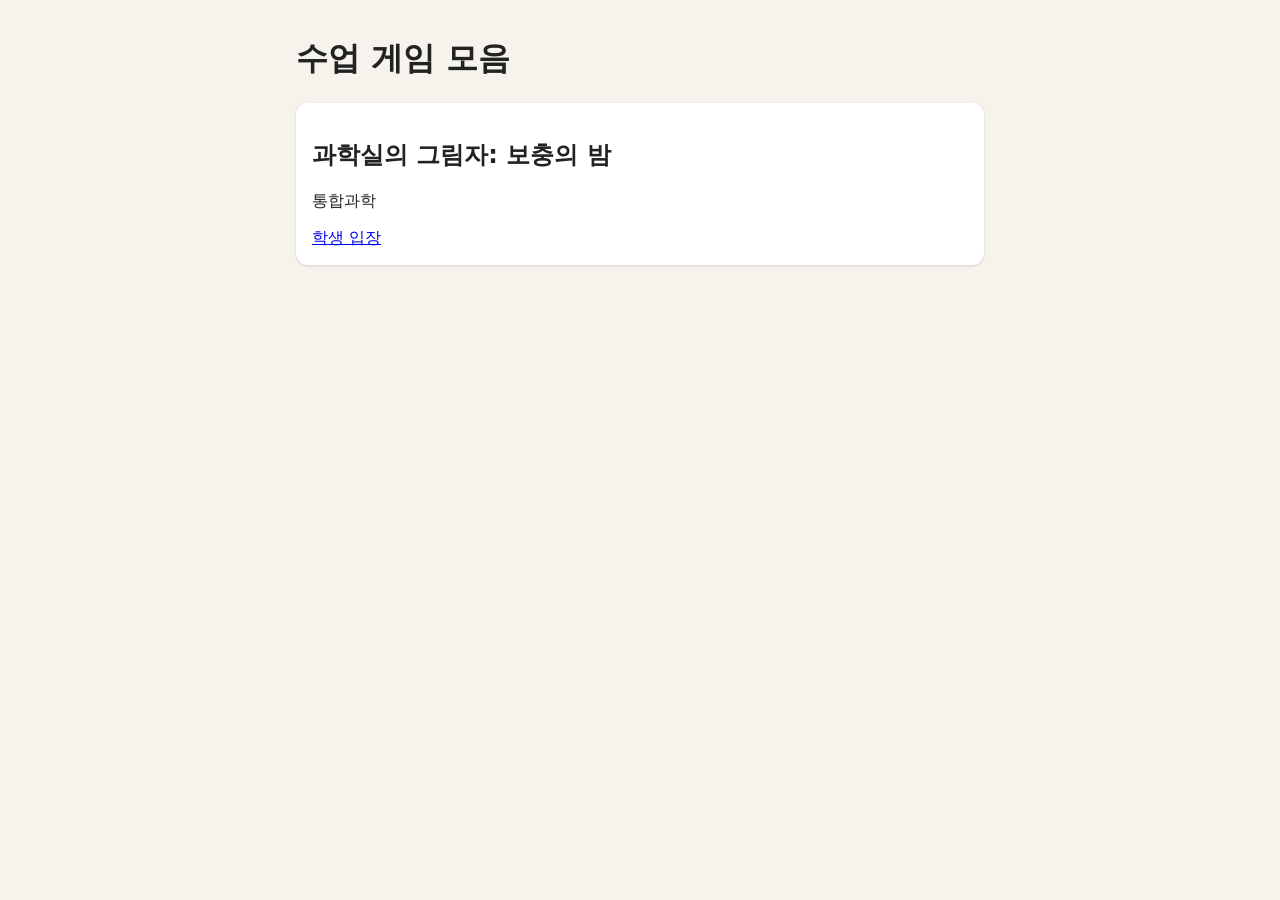
==== index.html @ 27694bdb "수업 게임 모음 뼈대: 공통 통신·템플릿·새 게임 도구·시험·규칙 자동 배포 earth-escape 규칙(sessions·classes·codes)을 그대로 옮기고 games 구역" ====
<!doctype html>
<html lang="ko"><head><meta charset="utf-8"><meta name="viewport" content="width=device-width, initial-scale=1">
<title>수업 게임 모음</title><link rel="stylesheet" href="common/style.css"></head>
<body><main>
<h1>수업 게임 모음</h1>
<div id="list"></div>
</main>
<script type="module">
// 목록은 games.json에서(새 게임은 tools/new_game.py가 자동으로 한 줄 추가)
const games = await (await fetch("games.json", { cache: "no-store" })).json();
document.getElementById("list").replaceChildren(...games.map(g => {
  const d = document.createElement("div"); d.className = "card";
  const h = document.createElement("h2"); h.textContent = g.name;
  const p = document.createElement("p"); p.textContent = g.subject;
  const a = document.createElement("a"); a.href = g.url || `${g.id}/`; a.textContent = "학생 입장";
  d.append(h, p, a);
  if (!g.url) { const t = document.createElement("a"); t.href = `${g.id}/teacher.html`; t.textContent = "교사 관리"; d.append(" · ", t); }
  return d;
}));
</script>
</body></html>
---- common/style.css ----
/* 모든 게임 공통 기본 모양. 게임마다 덧붙여 바꾸면 됨 */
:root { --bg: #f6f3ec; --card: #fff; --ink: #222; --quiet: #666; --accent: #2b6cb0; --good: #2f855a; --bad: #c53030; }
* { box-sizing: border-box; }
body { margin: 0; font-family: system-ui, -apple-system, "Apple SD Gothic Neo", "Malgun Gothic", sans-serif; background: var(--bg); color: var(--ink); }
main { max-width: 720px; margin: 0 auto; padding: 16px; }
.card { background: var(--card); border-radius: 12px; padding: 16px; margin: 12px 0; box-shadow: 0 1px 3px #0002; }
input, button, select { font: inherit; padding: 10px 14px; border-radius: 8px; border: 1px solid #bbb; }
button { background: var(--accent); color: #fff; border: 0; cursor: pointer; }
button.quiet { background: #e2e2e2; color: var(--ink); }
button:disabled { opacity: .5; }
.hidden { display: none !important; }
.big { font-size: 48px; font-weight: 700; letter-spacing: 6px; }
.msg { color: var(--bad); min-height: 1.4em; }
ul.players { list-style: none; padding: 0; }
ul.players li { display: flex; justify-content: space-between; padding: 6px 0; border-bottom: 1px solid #eee; }
ul.players li.off { color: var(--quiet); }
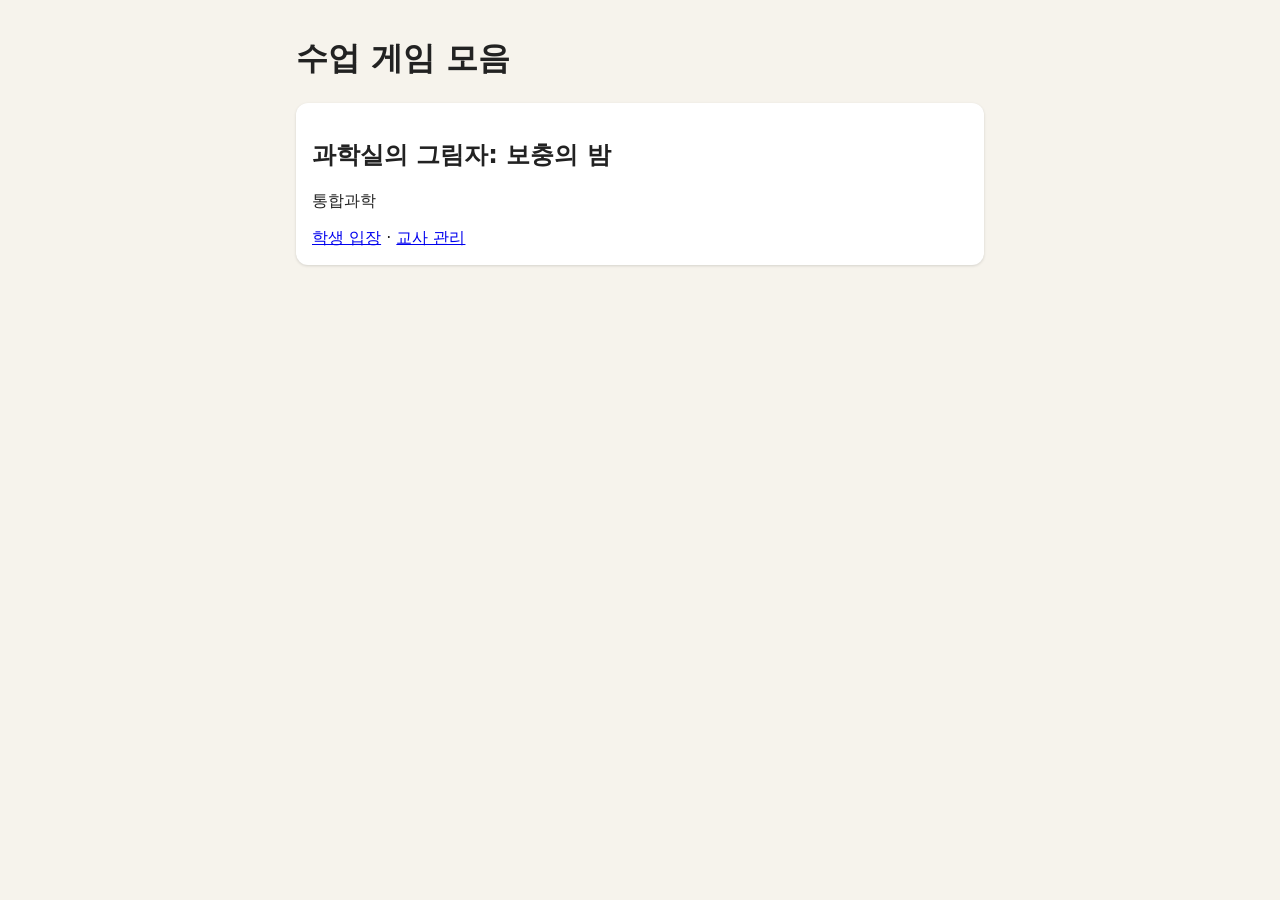
==== commit ebc77db6: "첫 화면: 모든 게임에 교사 관리 링크 표시 Co-Authored-By: Claude Opus 5.5 <noreply@anthropic.com> Claude-Session: htt" ====
--- a/index.html
+++ b/index.html
@@ -12,9 +12,10 @@
   const d = document.createElement("div"); d.className = "card";
   const h = document.createElement("h2"); h.textContent = g.name;
   const p = document.createElement("p"); p.textContent = g.subject;
-  const a = document.createElement("a"); a.href = g.url || `${g.id}/`; a.textContent = "학생 입장";
-  d.append(h, p, a);
-  if (!g.url) { const t = document.createElement("a"); t.href = `${g.id}/teacher.html`; t.textContent = "교사 관리"; d.append(" · ", t); }
+  const home = g.url || `${g.id}/`; // 다른 저장소 게임(url)도 교사 화면은 같은 폴더의 teacher.html
+  const a = document.createElement("a"); a.href = home; a.textContent = "학생 입장";
+  const t = document.createElement("a"); t.href = `${home}teacher.html`; t.textContent = "교사 관리";
+  d.append(h, p, a, " · ", t);
   return d;
 }));
 </script>
